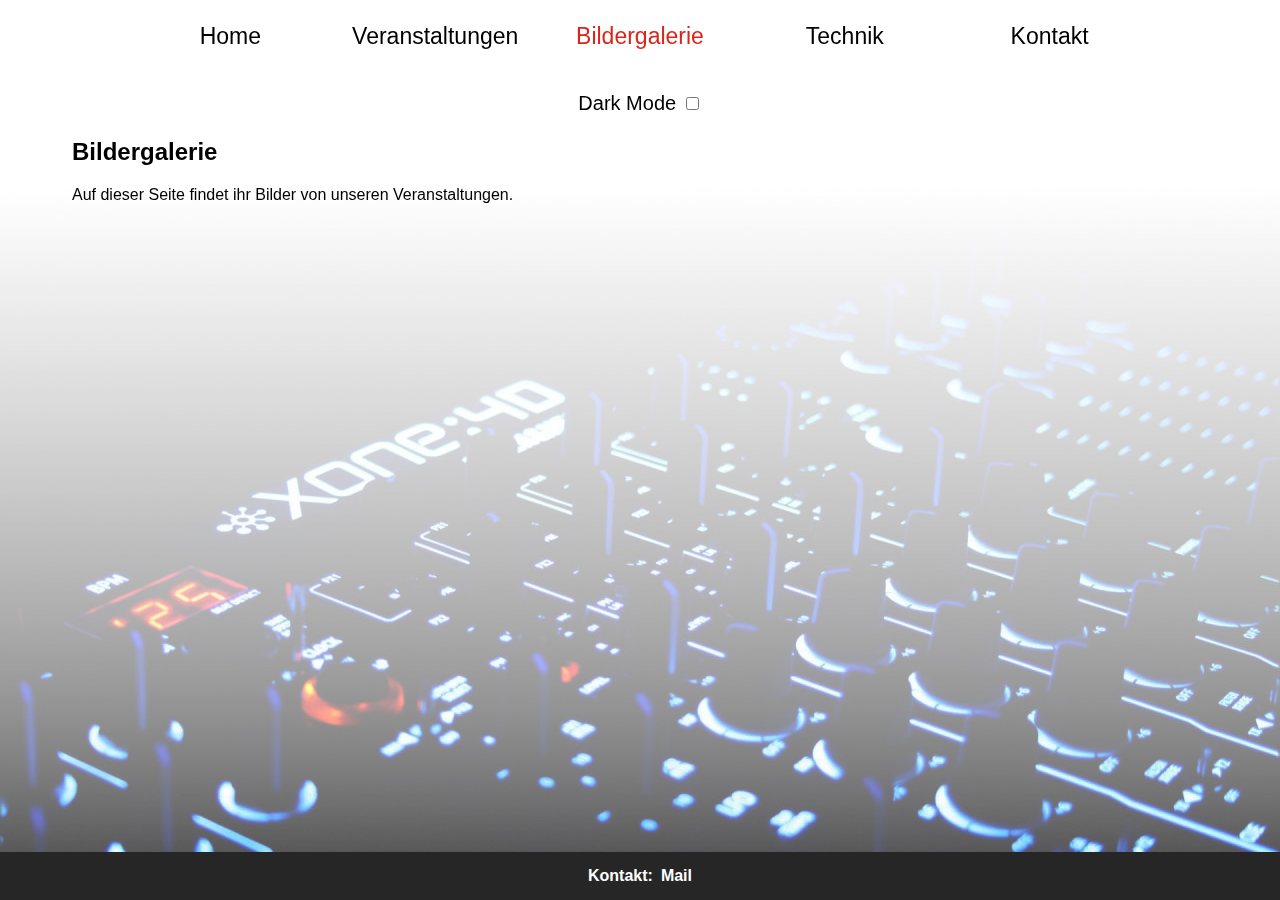
==== content/bildergalerie.html @ 074a6341 "adding new dark-mode globally" ====
<!DOCTYPE html>
<html lang="en">
<head>
    <meta charset="UTF-8">
    <meta http-equiv="X-UA-Compatible" content="IE=edge">
    <meta name="viewport" content="width=device-width, initial-scale=1.0">
    <title>Bildergalerie | Tontechnik</title>
    <link rel="stylesheet" href="/css/main.css">
    <link rel="icon" href="/img/logo_pvh.png">
    <meta name="author" content="Jan Albrecht">
    <meta name="discripton" content="Bilder der Tontechnik der Prinz- von- Homburg Schule Neustadt (Dosse).">
</head>
<body id="body">
    <div id="header">
        <div id="navbar">
            <a href="../index.html" class="navlink">
                <div class="reiter">
                    Home
                </div>
            </a>            
            <a href="/content/veranstaltungen.html" class="navlink">
                <div class="reiter">
                    Veranstaltungen
                </div>
            </a>
            <a href="#" class="navlink">
                <div class="reiter active">
                    Bildergalerie
                </div>
            </a> 
            <a href="/content/technik.html" class="navlink">
                <div class="reiter">
                    Technik
                </div>
            </a> 
            <a href="/content/kontakt.html" class="navlink">
                <div class="reiter">
                    Kontakt
                </div>
            </a> 
        </div>
    </div>
    <div id="main">
        <div id="toggle-switch">
            <label class="theme-input" for="checkbox">Dark Mode
                <input type="checkbox" id="checkbox">
                </label>
            <script src="/js/app.js"></script>
        </div>
        <div id="content">
            <h2 clas="heading">Bildergalerie</h2>
            Auf dieser Seite findet ihr Bilder von unseren Veranstaltungen.
        </div>
    </div>
    <div id="footer">
        Kontakt:<a href="mailto:tontechnikneustadt@gmail.com">Mail</a>
    </div>
</body>
</html>
---- css/main.css ----
:root{
    --m-background: #ffffff;
    --m-fontcolor: #000000;
    --m-boxcolor: #404040;
    --grey: #262626;
    --red: #da251a;
    --back: black;
}
[data-theme="dark"]{
    --m-background: #262626;
    --m-fontcolor: #ffffff;
    --m-boxcolor: #afafaf;
    --lightgrey: #acacac;
    --red: #da251a;
}
:visited{
    color: #da251a;
}
html{
    scroll-behavior: smooth;
    scrollbar-width: thin;
}
body{
    margin: 0;
    min-height: 100vh;
    background-color: var(--m-background);
    background-image: url(/img/Mixer3.jpg);
    background-repeat: no-repeat;
    background-position: bottom;
    background-size: 100%;
    backdrop-filter: blur(0px);
    font-family: Arial, Helvetica, sans-serif;
}
a{
    text-decoration: none;
    user-select: none;
}
.reiter a{
    color: var(--m-boxcolor);
}
img{
    width: 100%;
    height: auto;
}
#header{
    width: auto;
    margin-left: 10%;
    margin-right: 10%;
    padding-top: 1rem;
    position: sticky;
    top: 0;
}
#navbar{
    width: 100%;
    display: flex;
    height: 3rem;
}
.navlink{
    width: 20%;
}
.reiter{
    text-align: center;
    height: 2.5rem;
    font-size: 23px;
    display: flex;
    justify-content: center;
    align-items: center;
    color: var(--m-fontcolor);
    transition: all 0.2s ease-in-out;
}
.reiter:hover{
    color: var(--red);
    border-left: 1px solid var(--m-boxcolor);
    border-right: 1px solid var(--m-boxcolor);
}
.active{
    color: var(--red);
}
#toggle-switch{
    user-select: none;
    font-size: 20px;
    height: 30px;
    display: flex;
    justify-content: center;
    align-items: center;
}
.toggle-sw{
    height: 30px;
    width: auto;
    margin-left: 0.5rem;
    margin-right: 0.5rem;
}
#fordark{
    display: block;
}
#forlight{
    display: none;
}
#main{
    margin-top: 1rem;
    width: auto;
    margin-left: 5%;
    margin-right: 5%;
    padding: 0.5rem;
}
#content{
    width: 100%;
    background: transparent;
    color: var(--m-fontcolor);
    margin-bottom: 10rem;
}
#footer{
    height: 3rem;
    width: 100%;
    background-color: var(--grey);
    margin-top: 5rem;
    color: white;
    position: fixed;
    bottom: 0;
    display: flex;
    justify-content: center;
    align-items: center;
    font-weight: bold;
}
#footer a{
    margin-left: 0.5rem;
    color: white;
}
#footer a:hover{
    color: var(--red);
}
.table{
    margin-top: 2rem;
}
table{
    width: 100%;
    background-color: var(--m-boxcolor);
}
td{
    margin: 0;
    background-color: var(--m-background);
    color: var(--m-fontcolor);
    padding-bottom: 2rem;
}
.headtd{
    padding-left: 1rem;
    font-weight: bold;
    font-size: 20px;
    padding: 0.5rem;
}
.date{
    width: 30%;
    padding-left: 1.5rem;
    font-weight: bold;
}
.content{
    width: 70%;
    padding-left: 1rem;
}
.icon{
    width: 8rem;
}
.maillink{
    width: auto;
    padding-left: 1.5rem;
}
.maillink,
.icon{
    padding-bottom: 0;
}
li{
    margin-left: 1.5rem;
}
abbr{
    text-decoration: underline;
}
.red:hover{
    color: var(--red);
}
@media (max-width: 1000px) {
    #header{
        position: unset;
        height: 11rem;
        border-bottom: 1px solid var(--lightgrey);
    }
    #navbar{
        flex-direction: column;
        width: 100%;
    }
    .navlink{
        width: 100%;
    }
    .reiter{
        width: inherit;
        margin-bottom: 0.5rem;
        height: max-content;
    }
    .date{
        padding-left: 5px;
    }
    .maillink{
        padding-left: 0.5rem;
    }
}
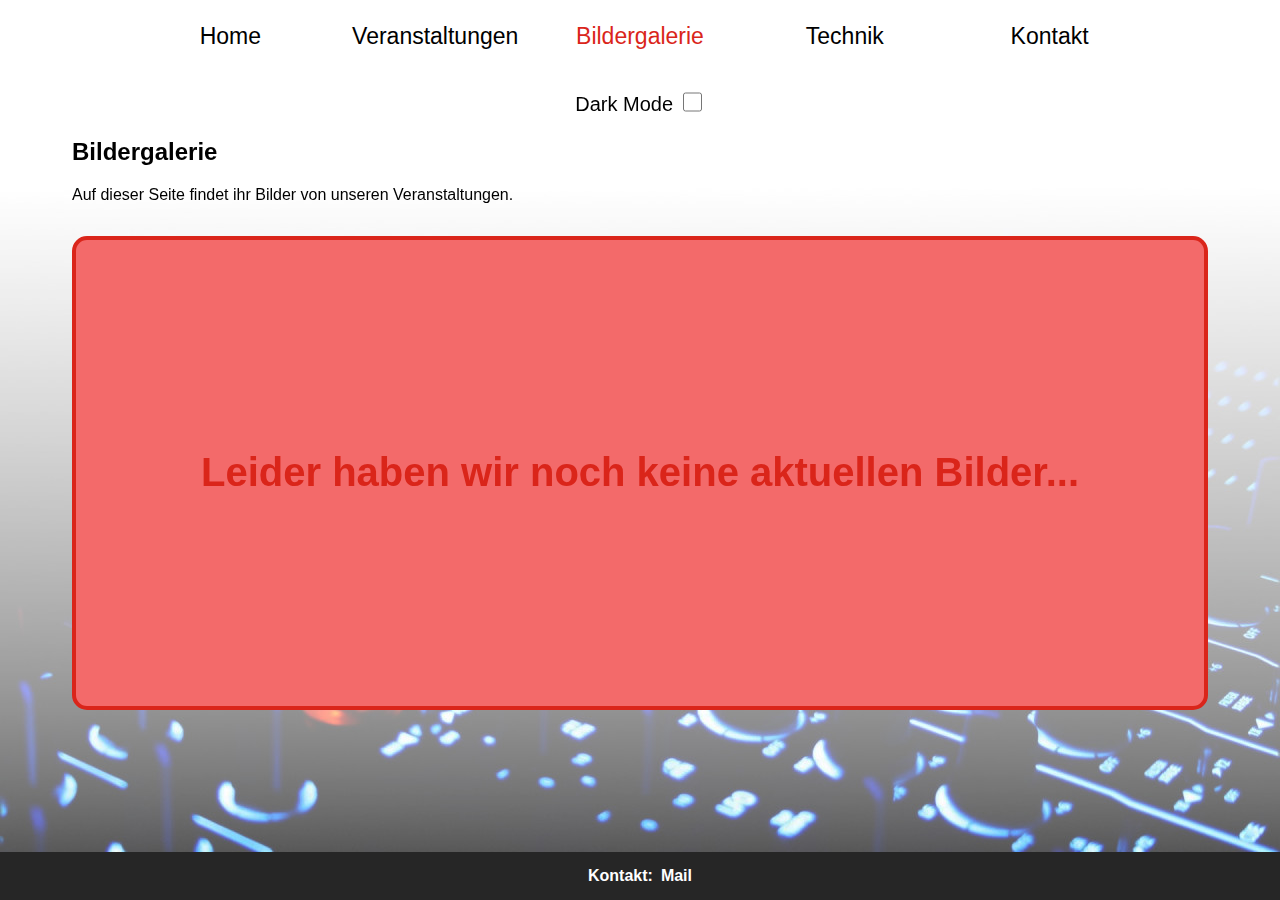
==== commit 2918891c: "adding too much content" ====
--- a/content/bildergalerie.html
+++ b/content/bildergalerie.html
@@ -50,6 +50,9 @@
         <div id="content">
             <h2 clas="heading">Bildergalerie</h2>
             Auf dieser Seite findet ihr Bilder von unseren Veranstaltungen.
+            <div class="error">
+                Leider haben wir noch keine aktuellen Bilder...
+            </div>
         </div>
     </div>
     <div id="footer">
--- a/css/main.css
+++ b/css/main.css
@@ -4,7 +4,10 @@
     --m-boxcolor: #404040;
     --grey: #262626;
     --red: #da251a;
+    --lightred: rgb(243, 106, 106);
     --back: black;
+    --background: url(/img/Mixer3.jpg);
+    --blue: #0059ff;
 }
 [data-theme="dark"]{
     --m-background: #262626;
@@ -12,6 +15,8 @@
     --m-boxcolor: #afafaf;
     --lightgrey: #acacac;
     --red: #da251a;
+    --background: url(/img/Mixer.jpg);
+    --blue: #00a6ff;
 }
 :visited{
     color: #da251a;
@@ -24,7 +29,7 @@
     margin: 0;
     min-height: 100vh;
     background-color: var(--m-background);
-    background-image: url(/img/Mixer3.jpg);
+    background-image: var(--background);
     background-repeat: no-repeat;
     background-position: bottom;
     background-size: 100%;
@@ -49,6 +54,8 @@
     padding-top: 1rem;
     position: sticky;
     top: 0;
+    z-index: 2;
+    background-color: var(--m-background);
 }
 #navbar{
     width: 100%;
@@ -84,17 +91,13 @@
     justify-content: center;
     align-items: center;
 }
-.toggle-sw{
-    height: 30px;
-    width: auto;
-    margin-left: 0.5rem;
-    margin-right: 0.5rem;
-}
-#fordark{
-    display: block;
-}
-#forlight{
-    display: none;
+label{
+    color: var(--m-fontcolor);
+}
+input{
+    accent-color: var(--red);
+    width: 1.2rem;
+    height: 1.2rem;
 }
 #main{
     margin-top: 1rem;
@@ -121,6 +124,7 @@
     justify-content: center;
     align-items: center;
     font-weight: bold;
+    z-index: 3;
 }
 #footer a{
     margin-left: 0.5rem;
@@ -136,6 +140,9 @@
     width: 100%;
     background-color: var(--m-boxcolor);
 }
+.noback{
+    background: transparent;
+}
 td{
     margin: 0;
     background-color: var(--m-background);
@@ -160,9 +167,16 @@
 .icon{
     width: 8rem;
 }
+.icon img{
+    min-height: 1rem;
+    min-width: 1rem;
+}
 .maillink{
     width: auto;
     padding-left: 1.5rem;
+}
+.maillink a{
+    color: var(--blue);
 }
 .maillink,
 .icon{
@@ -176,6 +190,53 @@
 }
 .red:hover{
     color: var(--red);
+}
+.error{
+    margin-top: 2rem;
+    height: 50vh;
+    background-color: var(--lightred);
+    color: var(--red);
+    border: 4px solid var(--red);
+    border-radius: 15px;
+    font-size: 250%;
+    font-weight: bold;
+    display: flex;
+    justify-content: center;
+    align-items: center;
+    padding: 0.5rem;
+}
+.row{
+    margin-top: 2rem;
+    display: flex;
+    width: 80%;
+    margin-left: 10%;
+    margin-right: 10%;
+}
+.row .bild{
+    width: auto;
+    overflow: hidden;
+}
+.row .bild:hover img{
+    transform: scale(1.2);
+    transition: all 0.5s ease-in-out;
+}
+.row .text{
+    width: 40%;
+    margin-left: 2rem;
+}
+#grid{
+    margin-top: 5rem;
+    width: auto;
+    height: auto;
+    max-width: 45rem;
+}
+.window-row{
+    display: flex;
+    width: auto;
+    margin: 0;
+}
+.window-row a{
+    margin: 0.5rem;
 }
 @media (max-width: 1000px) {
     #header{
@@ -201,4 +262,17 @@
     .maillink{
         padding-left: 0.5rem;
     }
+    .row{
+        display: block;
+        width: auto;
+        margin: 0;
+        margin-top: 3.5rem;
+    }
+    .row .text{
+        margin-left: 0;
+        width: 100%;
+    }
+    #grid{
+        margin-top: 2rem;
+    }
 }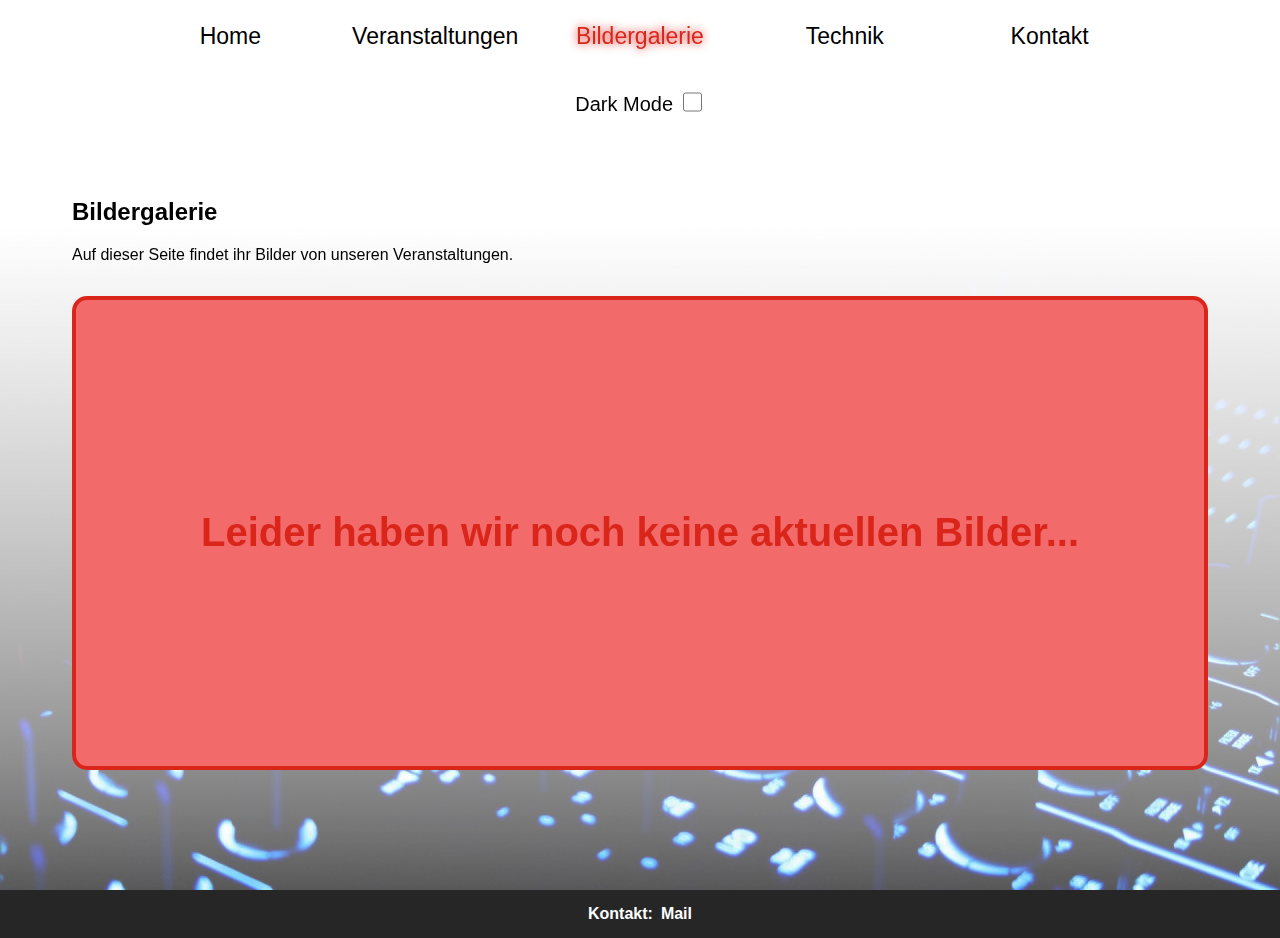
==== commit b640a849: "adding stuff to technik" ====
--- a/content/bildergalerie.html
+++ b/content/bildergalerie.html
@@ -48,7 +48,7 @@
             <script src="/js/app.js"></script>
         </div>
         <div id="content">
-            <h2 clas="heading">Bildergalerie</h2>
+            <h2 class="heading">Bildergalerie</h2>
             Auf dieser Seite findet ihr Bilder von unseren Veranstaltungen.
             <div class="error">
                 Leider haben wir noch keine aktuellen Bilder...
--- a/css/main.css
+++ b/css/main.css
@@ -8,12 +8,12 @@
     --back: black;
     --background: url(/img/Mixer3.jpg);
     --blue: #0059ff;
+    --m-tabs: #545454;
 }
 [data-theme="dark"]{
     --m-background: #262626;
     --m-fontcolor: #ffffff;
     --m-boxcolor: #afafaf;
-    --lightgrey: #acacac;
     --red: #da251a;
     --background: url(/img/Mixer.jpg);
     --blue: #00a6ff;
@@ -40,9 +40,6 @@
     text-decoration: none;
     user-select: none;
 }
-.reiter a{
-    color: var(--m-boxcolor);
-}
 img{
     width: 100%;
     height: auto;
@@ -80,8 +77,9 @@
     border-left: 1px solid var(--m-boxcolor);
     border-right: 1px solid var(--m-boxcolor);
 }
-.active{
-    color: var(--red);
+.navlink .active{
+    color: var(--red);
+    filter: drop-shadow(var(--red) 0px 0px 5px);
 }
 #toggle-switch{
     user-select: none;
@@ -98,6 +96,10 @@
     accent-color: var(--red);
     width: 1.2rem;
     height: 1.2rem;
+}
+input:hover{
+    transform: translateY(-0.2rem);
+    transition: all 0.3s ease-in-out;
 }
 #main{
     margin-top: 1rem;
@@ -163,6 +165,7 @@
 .content{
     width: 70%;
     padding-left: 1rem;
+    padding-right: 0.5rem;
 }
 .icon{
     width: 8rem;
@@ -205,12 +208,13 @@
     align-items: center;
     padding: 0.5rem;
 }
-.row{
-    margin-top: 2rem;
-    display: flex;
-    width: 80%;
-    margin-left: 10%;
-    margin-right: 10%;
+.row,
+.row a{
+    margin-top: 2rem;
+    display: flex;
+    width: auto;
+    margin-left: 5%;
+    margin-right: 5%;
 }
 .row .bild{
     width: auto;
@@ -220,9 +224,14 @@
     transform: scale(1.2);
     transition: all 0.5s ease-in-out;
 }
+.row .bild:hover .product-hover{
+    transform: scale(1.05);
+    transition: all 0.5s ease-in-out;
+}
 .row .text{
     width: 40%;
     margin-left: 2rem;
+    color: var(--m-fontcolor);
 }
 #grid{
     margin-top: 5rem;
@@ -238,7 +247,90 @@
 .window-row a{
     margin: 0.5rem;
 }
-@media (max-width: 1000px) {
+a img:hover{
+    filter: drop-shadow(var(--m-fontcolor) 10px 10px 10px);
+    transform: translateY(-.5rem);
+    transition: all 0.3s ease-in-out;
+}
+#buttons{
+    display: flex;
+}
+.tablink {
+    background-color: var(--m-tabs);
+    color: white;
+    border: none;
+    outline: none;
+    cursor: pointer;
+    padding: 14px 16px;
+    font-size: 17px;
+    width: 50%;
+    margin-top: 2rem;
+}
+.activetab{
+    filter: drop-shadow(0px);
+}
+.tablink:hover {
+    background-color: #353535;
+}
+#for1{
+    background-color: #323232;
+}
+#tab1{
+    display: block;
+}
+#tab2{
+    display:none;
+}
+.product-row{
+    display: flex;
+}
+.product-image{
+    width: 50%;
+    overflow: hidden;
+}
+.product-image:hover img{
+    transform: scale(1.05);
+    transition: all 0.3s ease-in-out;
+}
+.product-text{
+    padding-top: 5rem;
+    padding-left: 0.5rem;
+    font-size: 20px;
+}
+.pro-li{
+    list-style-type:none;
+    margin-bottom: 0.5rem;
+}
+.pro-li::before{
+    content: "→";
+    margin-right: 0.5rem;
+}
+.info-link{
+    margin-top: 2rem;
+    margin-left: 20%;
+    margin-right: 20%;
+    width: auto;
+    min-height: 2rem;
+    padding: 3px;
+    background-color: var(--lightred);
+    color: var(--m-fontcolor);
+    border: 2.5px solid var(--red);
+    display: flex;
+    justify-content: center;
+    align-items: center;
+    font-weight: 700;
+    font-size: 20px;
+}
+.heading{
+    margin-top: 5rem;
+}
+.slideshow-container{
+    margin-top: 5rem;
+    background-color: #ffffff20;
+    border-radius: 15px;
+}
+/*----------------------------*/
+@media (max-width: 1200px) {
     #header{
         position: unset;
         height: 11rem;
@@ -262,17 +354,23 @@
     .maillink{
         padding-left: 0.5rem;
     }
-    .row{
+    .row,
+    .product-row{
         display: block;
         width: auto;
         margin: 0;
         margin-top: 3.5rem;
     }
-    .row .text{
+    .row .text,
+    .product-image,
+    .product-text{
         margin-left: 0;
         width: 100%;
     }
     #grid{
         margin-top: 2rem;
     }
+    .slideshow-container{
+        background: none;
+    }
 }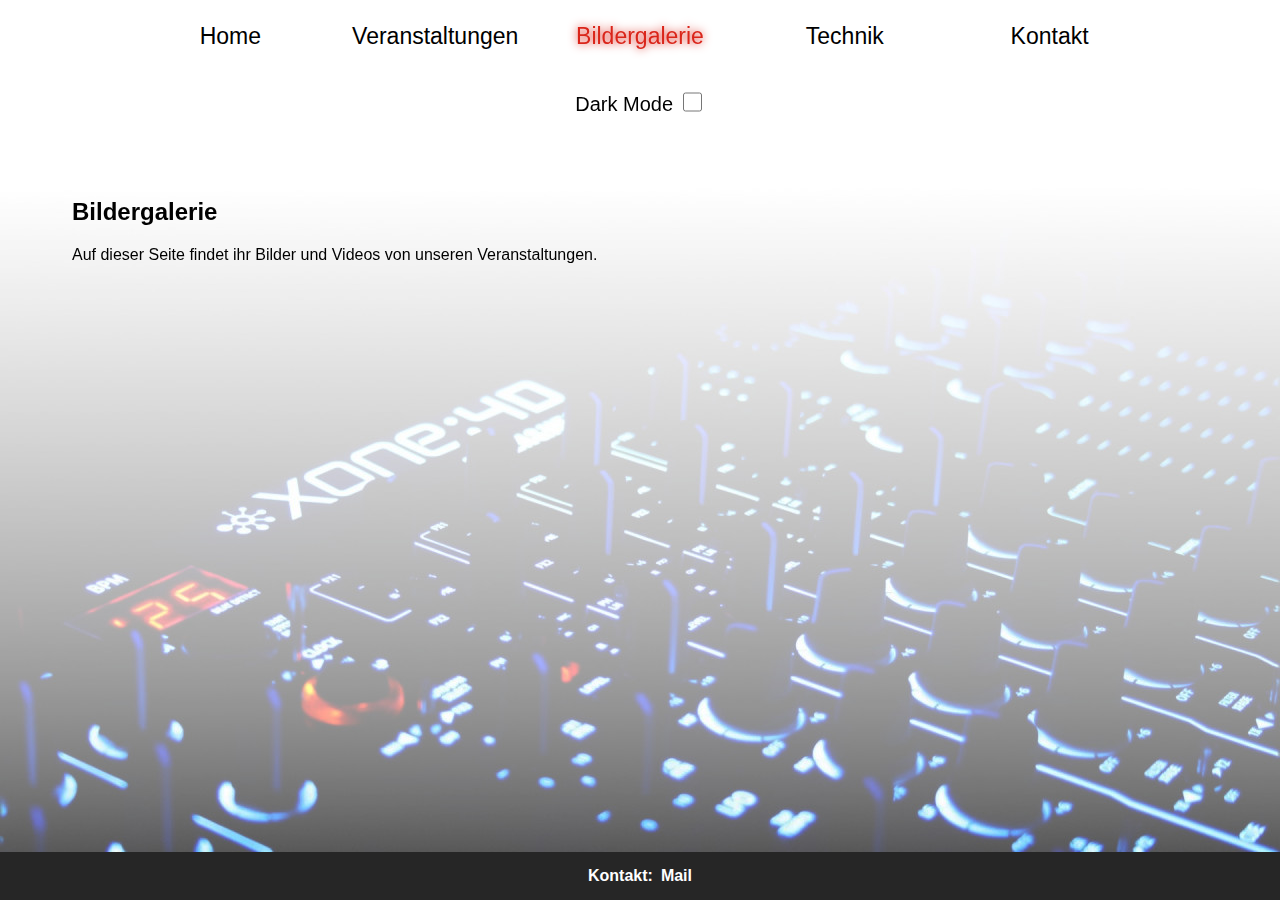
==== commit 4ec20fec: "adding a video to /bildergalerie.html" ====
--- a/content/bildergalerie.html
+++ b/content/bildergalerie.html
@@ -49,10 +49,10 @@
         </div>
         <div id="content">
             <h2 class="heading">Bildergalerie</h2>
-            Auf dieser Seite findet ihr Bilder von unseren Veranstaltungen.
-            <div class="error">
-                Leider haben wir noch keine aktuellen Bilder...
-            </div>
+            Auf dieser Seite findet ihr Bilder und Videos von unseren Veranstaltungen.
+        </div>
+        <div class="video">
+            <iframe width="100%" height="400rem" src="https://www.youtube.com/embed/3KVknXfTP8c" title="YouTube video player" frameborder="0" allow="accelerometer; autoplay; clipboard-write; encrypted-media; gyroscope; picture-in-picture" allowfullscreen></iframe>
         </div>
     </div>
     <div id="footer">
--- a/css/main.css
+++ b/css/main.css
@@ -167,6 +167,12 @@
     padding-left: 1rem;
     padding-right: 0.5rem;
 }
+.check{
+    height: auto;
+    text-align: center;
+    align-items: center;
+    font-size: 200%;
+}
 .icon{
     width: 8rem;
 }
@@ -231,6 +237,7 @@
 .row .text{
     width: 40%;
     margin-left: 2rem;
+    padding-top: 5rem;
     color: var(--m-fontcolor);
 }
 #grid{
@@ -270,10 +277,11 @@
     filter: drop-shadow(0px);
 }
 .tablink:hover {
-    background-color: #353535;
+    background-color: #444444;
 }
 #for1{
     background-color: #323232;
+    text-decoration: underline;
 }
 #tab1{
     display: block;
@@ -293,7 +301,7 @@
     transition: all 0.3s ease-in-out;
 }
 .product-text{
-    padding-top: 5rem;
+    padding-top: 2rem;
     padding-left: 0.5rem;
     font-size: 20px;
 }
@@ -328,6 +336,16 @@
     margin-top: 5rem;
     background-color: #ffffff20;
     border-radius: 15px;
+}
+.entfällt{
+    font-weight: bold;
+    color: #da251a;
+    margin-top: 2.5rem;
+}
+.video{
+    width: 40%;
+    margin-left: auto;
+    margin-right: auto;
 }
 /*----------------------------*/
 @media (max-width: 1200px) {
@@ -355,7 +373,8 @@
         padding-left: 0.5rem;
     }
     .row,
-    .product-row{
+    .product-row,
+    .row a{
         display: block;
         width: auto;
         margin: 0;
@@ -367,10 +386,22 @@
         margin-left: 0;
         width: 100%;
     }
+    .row .text{
+        padding-top: 0rem;
+    }
     #grid{
         margin-top: 2rem;
     }
     .slideshow-container{
         background: none;
     }
+    .video{
+        margin-top: -5rem;
+        width: 90%;
+        margin-bottom: 5rem;
+    }
+    iframe{
+        height: 10rem;
+    }
+    
 }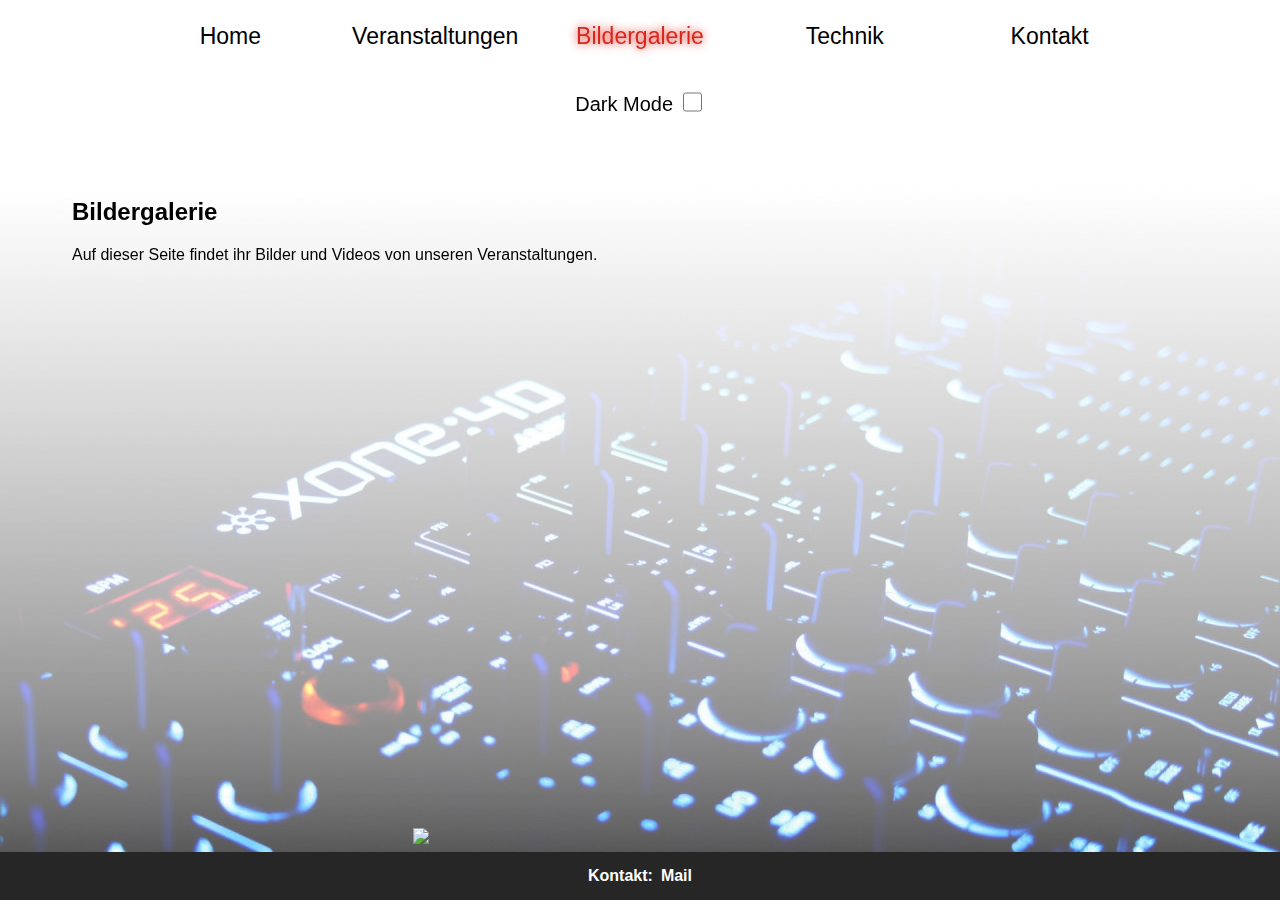
==== commit 6b794b35: "adding a new video in /bildergalerie.html" ====
--- a/content/bildergalerie.html
+++ b/content/bildergalerie.html
@@ -54,6 +54,11 @@
         <div class="video">
             <iframe width="100%" height="400rem" src="https://www.youtube.com/embed/3KVknXfTP8c" title="YouTube video player" frameborder="0" allow="accelerometer; autoplay; clipboard-write; encrypted-media; gyroscope; picture-in-picture" allowfullscreen></iframe>
         </div>
+        <div class="video">
+            <a href="https://youtube.com/shorts/QKJ9jf5utGg" class="nohover">
+                <img src="https://youtube-crew.netlify.app/assets/img/thumbnails/gauditag2023.jpg">
+            </a>
+        </div>
     </div>
     <div id="footer">
         Kontakt:<a href="mailto:tontechnikneustadt@gmail.com">Mail</a>
--- a/css/main.css
+++ b/css/main.css
@@ -44,6 +44,9 @@
     width: 100%;
     height: auto;
 }
+.nohover:hover{
+    filter: none;
+}
 #header{
     width: auto;
     margin-left: 10%;
@@ -101,12 +104,14 @@
     transform: translateY(-0.2rem);
     transition: all 0.3s ease-in-out;
 }
+/*main*/
 #main{
     margin-top: 1rem;
     width: auto;
     margin-left: 5%;
     margin-right: 5%;
     padding: 0.5rem;
+    padding-bottom: 3rem;
 }
 #content{
     width: 100%;
@@ -166,6 +171,15 @@
     width: 70%;
     padding-left: 1rem;
     padding-right: 0.5rem;
+    animation: fade 1s ease-in;
+}
+@keyframes fade {
+    0%{
+        opacity: 0;
+    }
+    100%{
+        opacity: 1;
+    }
 }
 .check{
     height: auto;
@@ -181,11 +195,16 @@
     min-width: 1rem;
 }
 .maillink{
-    width: auto;
     padding-left: 1.5rem;
 }
 .maillink a{
     color: var(--blue);
+    font-size: 180%;
+    transition: all .15s;
+}
+.maillink a:hover{
+    text-decoration: underline;
+    color: #0059ff;
 }
 .maillink,
 .icon{
@@ -221,14 +240,16 @@
     width: auto;
     margin-left: 5%;
     margin-right: 5%;
+    animation: fade 1s ease-in;
 }
 .row .bild{
     width: auto;
     overflow: hidden;
 }
 .row .bild:hover img{
-    transform: scale(1.2);
+    transform: scale(1.1);
     transition: all 0.5s ease-in-out;
+    height: auto;
 }
 .row .bild:hover .product-hover{
     transform: scale(1.05);
@@ -258,6 +279,10 @@
     filter: drop-shadow(var(--m-fontcolor) 10px 10px 10px);
     transform: translateY(-.5rem);
     transition: all 0.3s ease-in-out;
+}
+a.nohover img:hover{
+    filter: none;
+    transform: none;
 }
 #buttons{
     display: flex;
@@ -346,6 +371,25 @@
     width: 40%;
     margin-left: auto;
     margin-right: auto;
+    animation: fade 1s ease-in;
+}
+#newcontent:after{
+    opacity: 1;
+    content: "1";
+    position: absolute;
+    margin-left: -2rem;
+    font-size: 150%;
+    background-color: orange;
+    color: white;
+    width: 2.2rem;
+    height: 2rem;
+    border-radius: 50%;
+    text-align: center;
+    padding-top: 0.2rem;
+}
+#newcontent:hover:after{
+    transform: translateY(-.5rem);
+    transition: all 0.3s ease-in-out;    
 }
 /*----------------------------*/
 @media (max-width: 1200px) {
@@ -366,11 +410,27 @@
         margin-bottom: 0.5rem;
         height: max-content;
     }
+    #main{
+        padding-bottom: 1rem;
+    }
+    #tab2{
+        margin-left: -1rem;
+    }
     .date{
         padding-left: 5px;
-    }
-    .maillink{
-        padding-left: 0.5rem;
+        font-size: 80%;
+    }
+    .check{
+        font-size: 150%;
+        width: 1rem;
+    }
+    .headtd.check{
+        font-size: 12px;
+    }
+    .content{
+        font-size: 100%;
+        padding: 2px;
+        padding-bottom: 5px;
     }
     .row,
     .product-row,
@@ -403,5 +463,13 @@
     iframe{
         height: 10rem;
     }
-    
+    #newcontent:after{
+        width: 1.7rem;
+        height: 1.5rem;
+        font-size: 120%;
+        margin-left: -1.7rem;
+    }
+    .maillink a{
+        font-size: 100%;
+    }
 }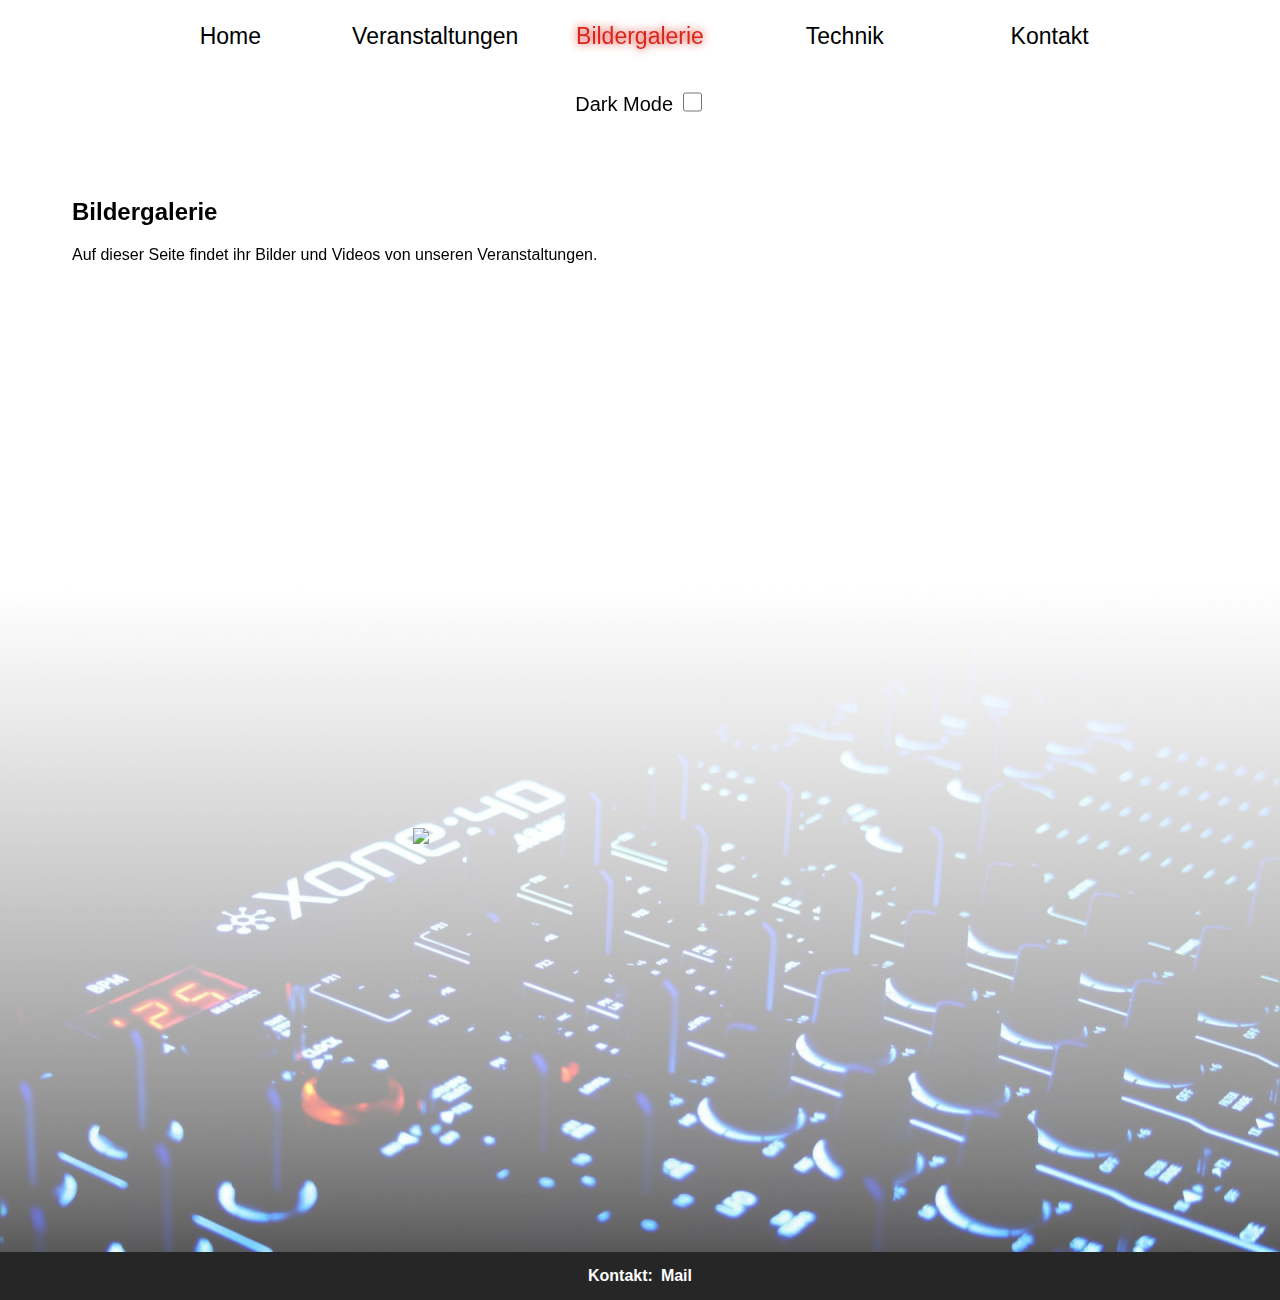
==== commit 29561622: "Update bildergalerie.html" ====
--- a/content/bildergalerie.html
+++ b/content/bildergalerie.html
@@ -59,6 +59,9 @@
                 <img src="https://youtube-crew.netlify.app/assets/img/thumbnails/gauditag2023.jpg">
             </a>
         </div>
+        <div class="video">
+            <iframe width="100%" height="400rem" src="https://www.youtube.com/embed/XxaLqRVxjPo" title="YouTube video player" frameborder="0" allow="accelerometer; autoplay; clipboard-write; encrypted-media; gyroscope; picture-in-picture; web-share" allowfullscreen></iframe>
+        </div>
     </div>
     <div id="footer">
         Kontakt:<a href="mailto:tontechnikneustadt@gmail.com">Mail</a>
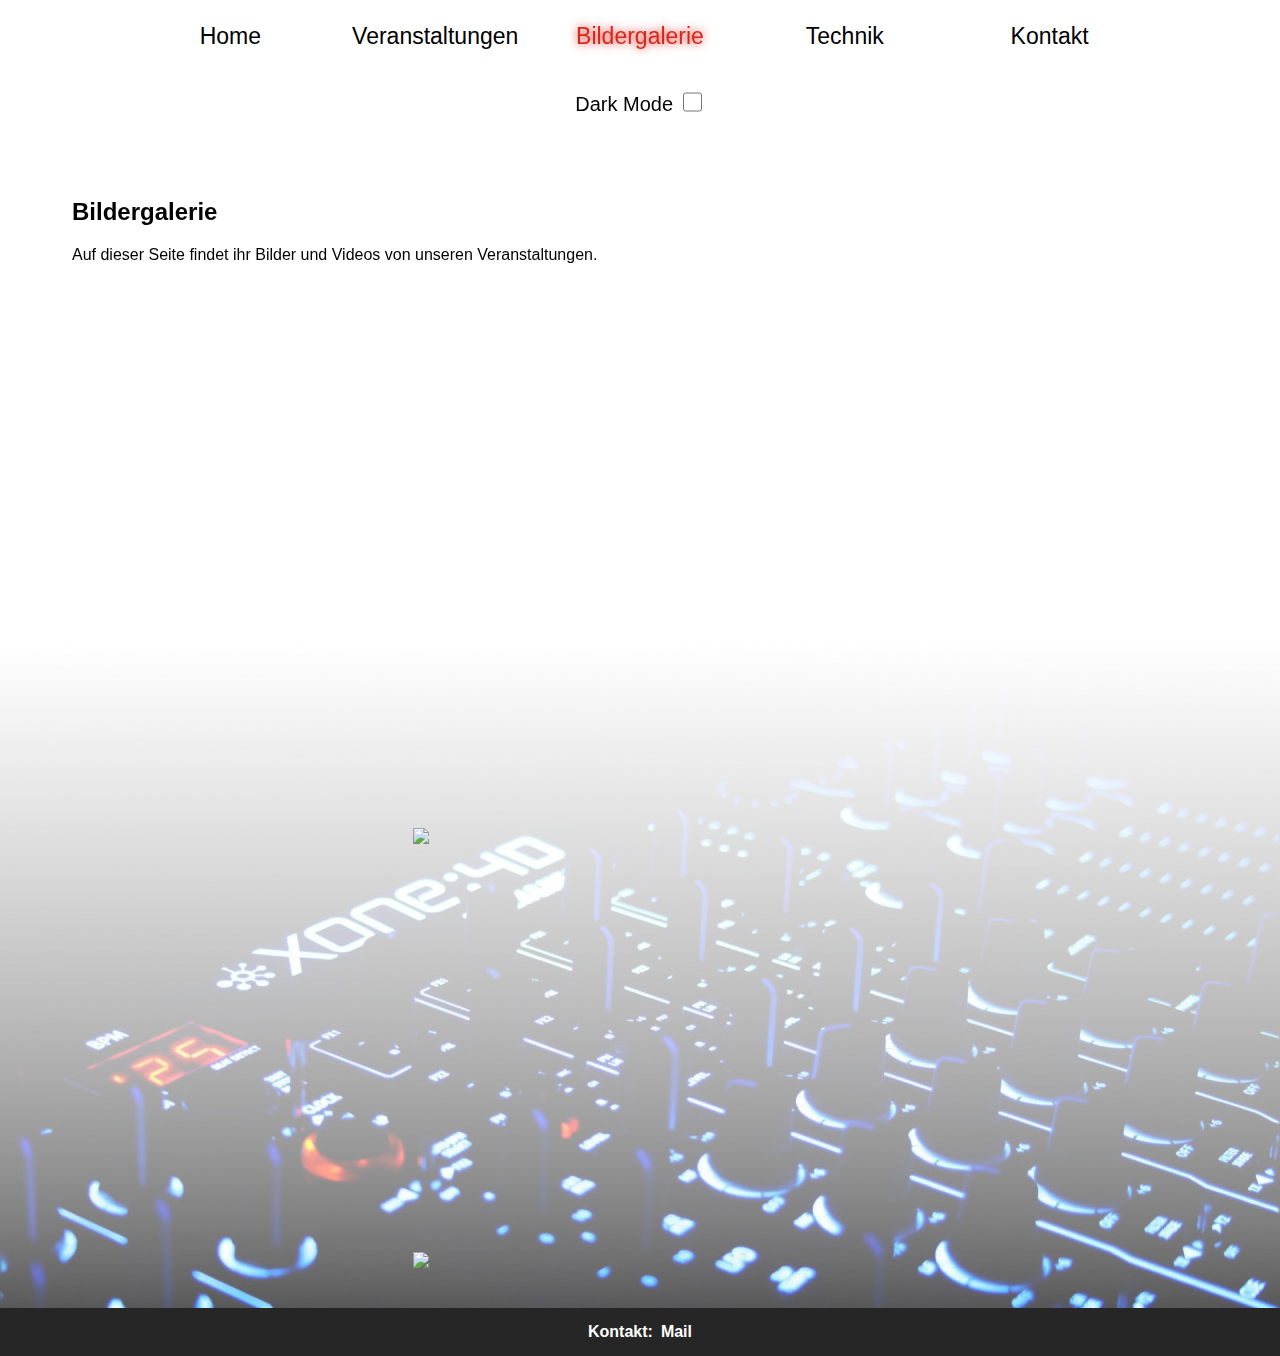
==== commit 23ea91c9: "adding a new video" ====
--- a/content/bildergalerie.html
+++ b/content/bildergalerie.html
@@ -62,6 +62,13 @@
         <div class="video">
             <iframe width="100%" height="400rem" src="https://www.youtube.com/embed/XxaLqRVxjPo" title="YouTube video player" frameborder="0" allow="accelerometer; autoplay; clipboard-write; encrypted-media; gyroscope; picture-in-picture; web-share" allowfullscreen></iframe>
         </div>
+        <div class="video">
+
+            <a href="https://youtu.be/luT_40QqiwU" class="nohover">
+                <img src="https://youtube-crew.netlify.app/assets/img/thumbnails/Sportfest_GS_1.png">
+            </a>
+        </div>
+        <br><br>
     </div>
     <div id="footer">
         Kontakt:<a href="mailto:tontechnikneustadt@gmail.com">Mail</a>
--- a/css/main.css
+++ b/css/main.css
@@ -139,6 +139,14 @@
 }
 #footer a:hover{
     color: var(--red);
+}
+.year{
+    font-size: 120%;
+}
+.year::after{
+    content: url('/img/link.png');
+    margin-left: .5rem;
+    margin-top: -0.2rem;
 }
 .table{
     margin-top: 2rem;
@@ -395,8 +403,8 @@
 @media (max-width: 1200px) {
     #header{
         position: unset;
-        height: 11rem;
-        border-bottom: 1px solid var(--lightgrey);
+        min-height: 12rem;
+        border-bottom: 1px solid var(--m-boxcolor);
     }
     #navbar{
         flex-direction: column;
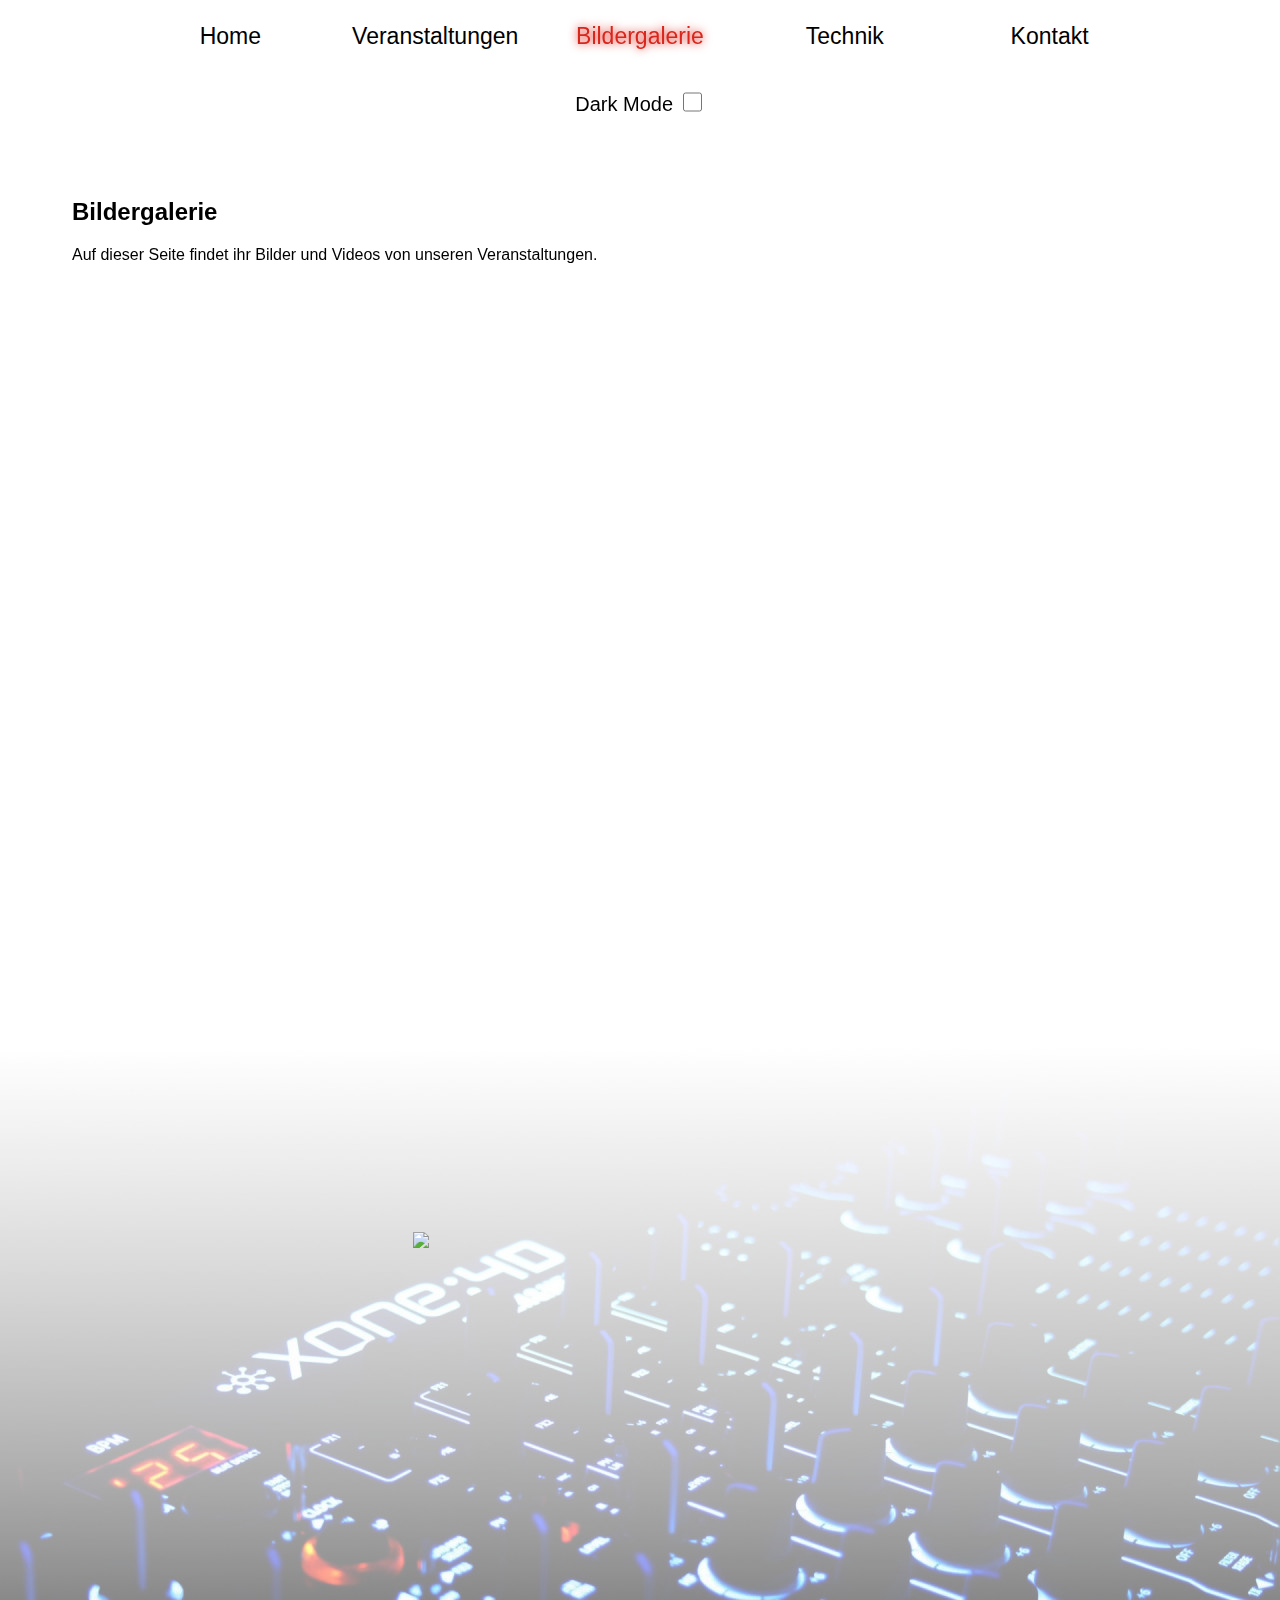
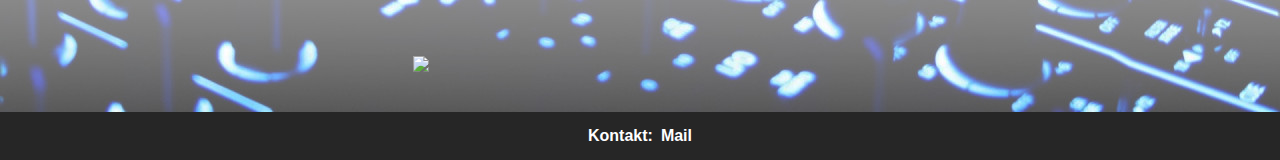
==== commit 30762d5e: "Update bildergalerie.html" ====
--- a/content/bildergalerie.html
+++ b/content/bildergalerie.html
@@ -52,6 +52,9 @@
             Auf dieser Seite findet ihr Bilder und Videos von unseren Veranstaltungen.
         </div>
         <div class="video">
+            <iframe width="100%" height="400rem" src="https://www.youtube.com/embed/uPgZ25jbBUs" title="YouTube video player" frameborder="0" allow="accelerometer; autoplay; clipboard-write; encrypted-media; gyroscope; picture-in-picture; web-share" allowfullscreen></iframe>
+        </div>
+        <div class="video">
             <iframe width="100%" height="400rem" src="https://www.youtube.com/embed/3KVknXfTP8c" title="YouTube video player" frameborder="0" allow="accelerometer; autoplay; clipboard-write; encrypted-media; gyroscope; picture-in-picture" allowfullscreen></iframe>
         </div>
         <div class="video">
--- a/css/main.css
+++ b/css/main.css
@@ -193,7 +193,7 @@
     height: auto;
     text-align: center;
     align-items: center;
-    font-size: 200%;
+    font-size: 150%;
 }
 .icon{
     width: 8rem;
@@ -306,21 +306,14 @@
     width: 50%;
     margin-top: 2rem;
 }
+#for2{
+    background-color: #323232;
+}
 .activetab{
     filter: drop-shadow(0px);
 }
 .tablink:hover {
     background-color: #444444;
-}
-#for1{
-    background-color: #323232;
-    text-decoration: underline;
-}
-#tab1{
-    display: block;
-}
-#tab2{
-    display:none;
 }
 .product-row{
     display: flex;
